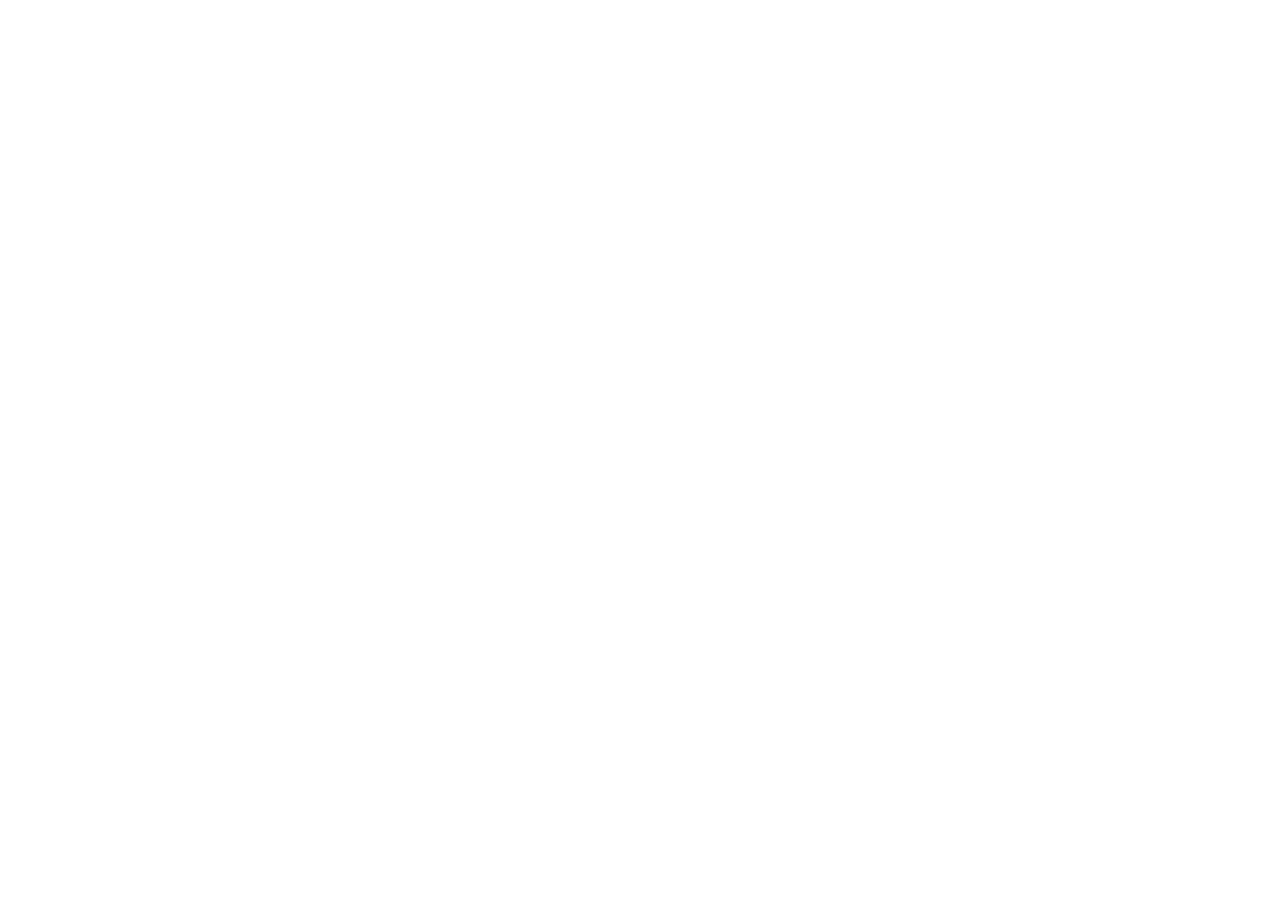
==== index2.html @ 281b94fa "Primeira versão do projeto" ====
<!DOCTYPE html>
<html lang="pt-BR"> 
<head>
    <meta charset="UTF-8">
    <meta name="viewport" content="width=device-width, initial-scale=1.0">
    <title>Funções | javaScript</title>
</head>
<body>
    <script src="js/script9.js"></script>
    
</body>
</html>
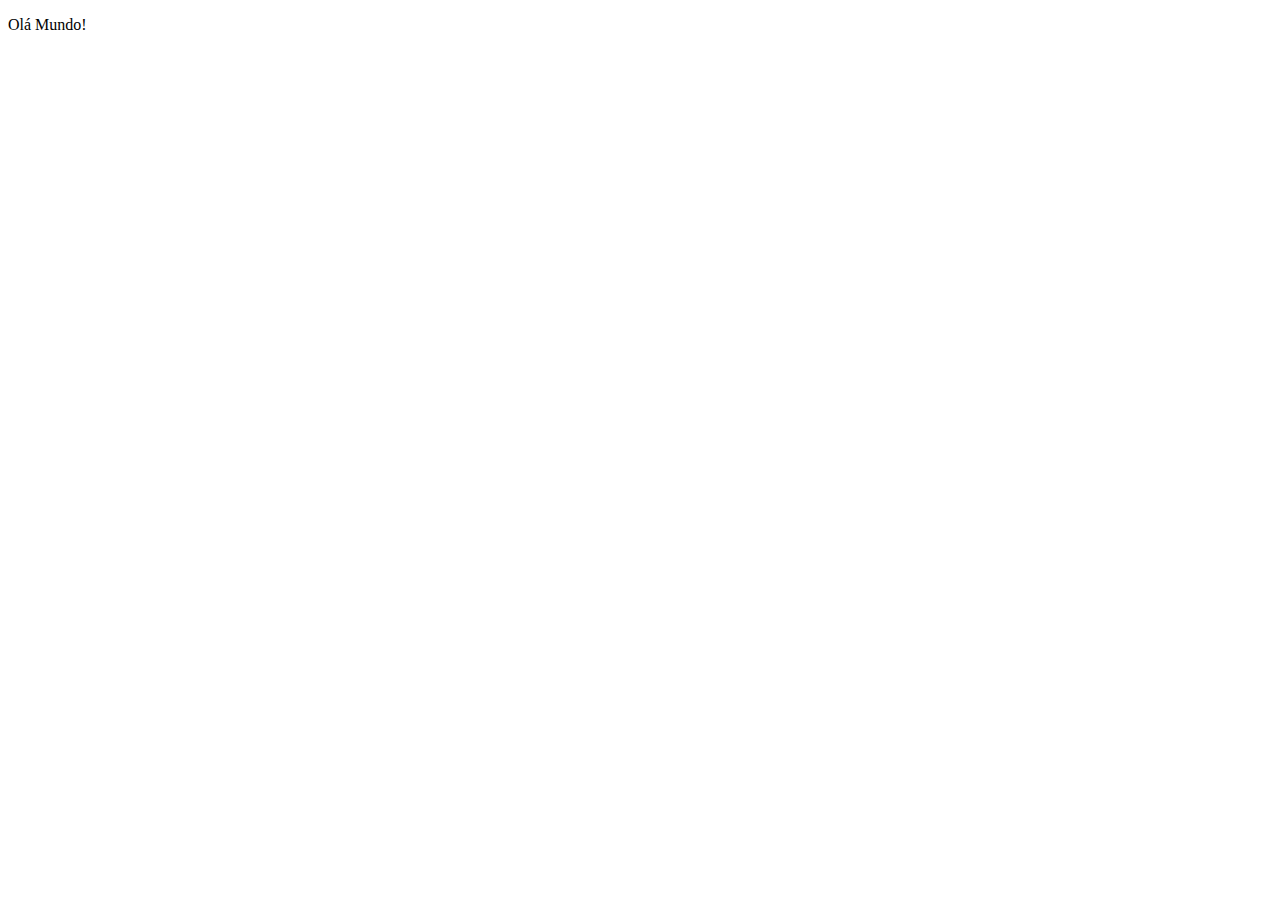
==== commit 6f57e071: "Segunda versão" ====
--- a/index2.html
+++ b/index2.html
@@ -1,11 +1,13 @@
 <!DOCTYPE html>
-<html lang="pt-BR"> 
+<html lang="en"> 
 <head>
     <meta charset="UTF-8">
     <meta name="viewport" content="width=device-width, initial-scale=1.0">
     <title>Funções | javaScript</title>
 </head>
 <body>
+
+    <p>Olá Mundo!</p>
     <script src="js/script9.js"></script>
     
 </body>
